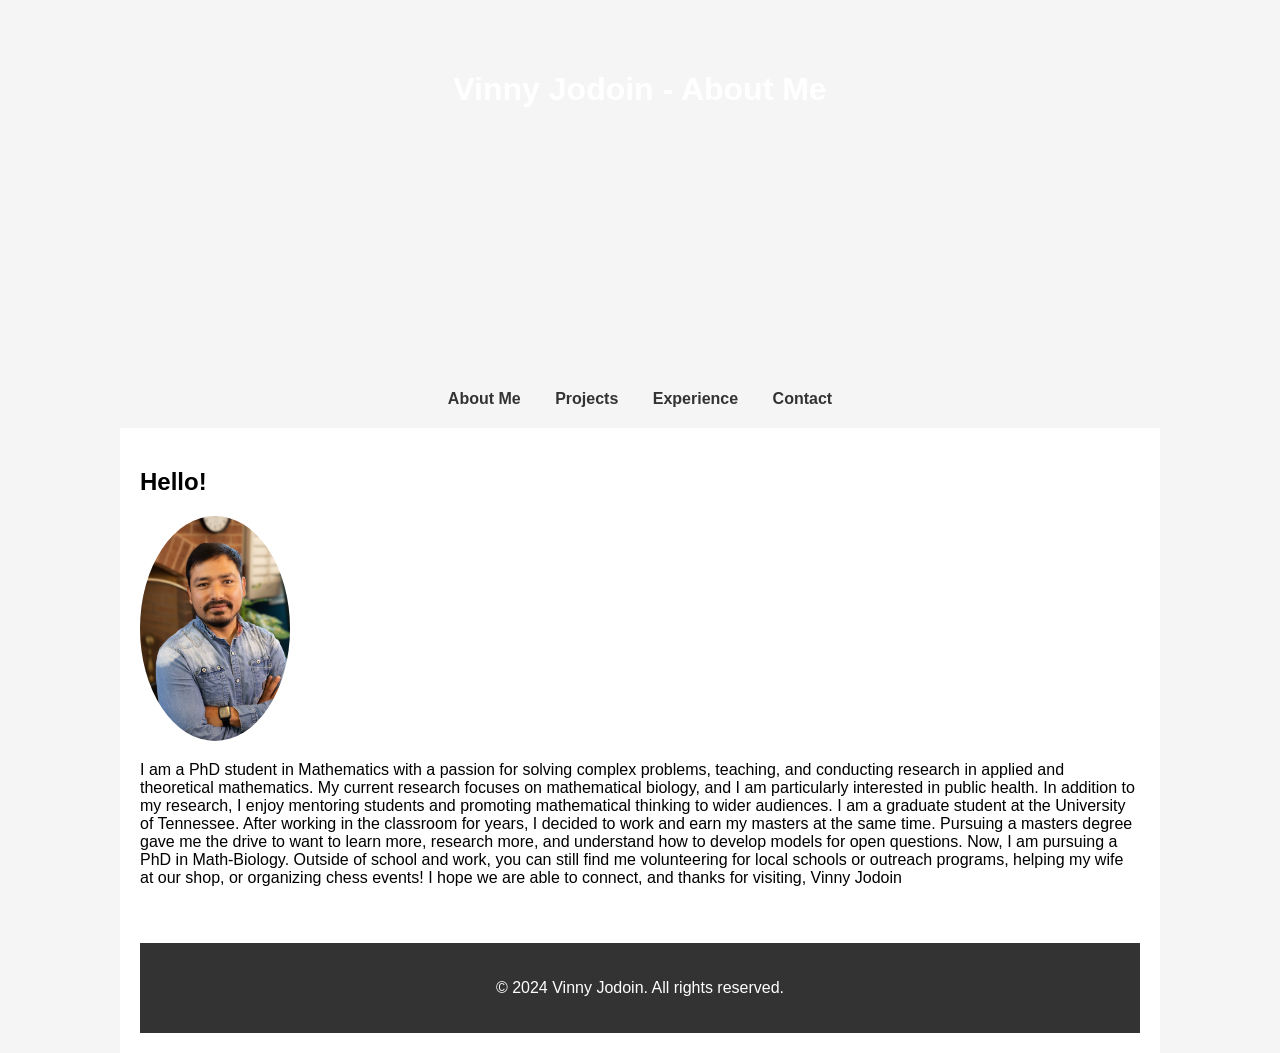
==== about.html @ 3eeb764f "Update profile image and fix HTML entities Updated profile image and corrected HTML entities." ====
<!DOCTYPE html>
<html lang="en">
<head>
    <meta charset="UTF-8">
    <meta name="viewport" content="width=device-width, initial-scale=1.0">


    <title>About Me | Vinny Jodoin</title>
<link rel="apple-touch-icon" sizes="180x180" href="images/apple-touch-icon.png">
<link rel="icon" type="image/png" sizes="32x32" href="images/favicon-32x32.png">
<link rel="icon" type="image/png" sizes="16x16" href="images/favicon-16x16.png">
<link rel="manifest" href="images/site.webmanifest">

    <style>
        body {
            font-family: Arial, sans-serif;
            margin: 0;
            padding: 0;
            background-color: #f5f5f5;
        }
        header {
            height: 30vh;
            background-image: url('images/UTK_zoom.jpg');
            background-size: cover;
            background-position: center 10%;
            color: white;
            padding: 50px 0;
            text-align: center;
        }
        nav {
            margin: 20px 0;
            text-align: center;
        }
        nav a {
            margin: 0 15px;
            color: #333;
            text-decoration: none;
            font-weight: bold;
        }
        nav a:hover {
            color: #4CAF50;
        }
        section {
            padding: 20px;
            max-width: 1000px;
            margin: 0 auto;
            background-color: white;
        }
        footer {
            text-align: center;
            padding: 20px;
            background-color: #333;
            color: white;
        }
        .projects, .experience {
            display: flex;
            flex-wrap: wrap;
            justify-content: space-between;
}
@media (max-width: 768px) {
            .card {
                flex: 1 1 100%;
            }
}
.cards, .experience {
    display: flex;
    flex-wrap: wrap;
    justify-content: space-around;
    padding: 40px;
    background-color: #f5f5f5;
}
.card {
    background-color: #eee;
    padding: 20px;
    margin: 15px;
    border-radius: 8px;
    box-shadow: 0 4px 6px rgba(0, 0, 0, 0.1);
    flex: 1 1 calc(30% - 40px); /* Adjust card size */
    max-width: 300px;
    transition: transform 0.3s, box-shadow 0.3s;
}

.card h3 {
    color: #333;
}

.card p {
    color: #555;
    line-height: 1.5;
}

.card:hover {
    transform: translateY(-10px);
    box-shadow: 0 6px 12px rgba(0, 0, 0, 0.15);
}

        
    </style>
</head>
<body>
    <header>
        <h1>Vinny Jodoin - About Me</h1>
    </header>

    <nav>
        <a href="about.html">About Me</a>
        <a href="projects.html">Projects</a>
        <a href="experience.html">Experience</a>
        <a href="contact.html">Contact</a>
    </nav>

    <section>
        <h2>Hello!</h2>
        <img src="images/gahatraj1.jpg" alt="Vinny Jodoin" style="width: 150px; border-radius: 50%;">

        <p>I am a PhD student in Mathematics with a passion for solving complex problems, teaching, and conducting research in applied and theoretical mathematics. My current research focuses on mathematical biology, and I am particularly interested in public health. In addition to my research, I enjoy mentoring students and promoting mathematical thinking to wider audiences.

            I am a graduate student at the University of Tennessee. After working in the classroom for years, I decided to work and earn my masters at the same time. Pursuing a masters degree gave me the drive to want to learn more, research more, and understand how to develop models for open questions. Now, I am pursuing a PhD in Math-Biology.  Outside of school and work, you can still find me volunteering for local schools or outreach programs, helping my wife at our shop, or organizing chess events!
            I hope we are able to connect, and thanks for visiting,
            Vinny Jodoin
            </p>
    </section>

    <section id="projects">

        

    <footer>
        <p>&copy; 2024 Vinny Jodoin. All rights reserved.</p>
    </footer>
</body>
</html>
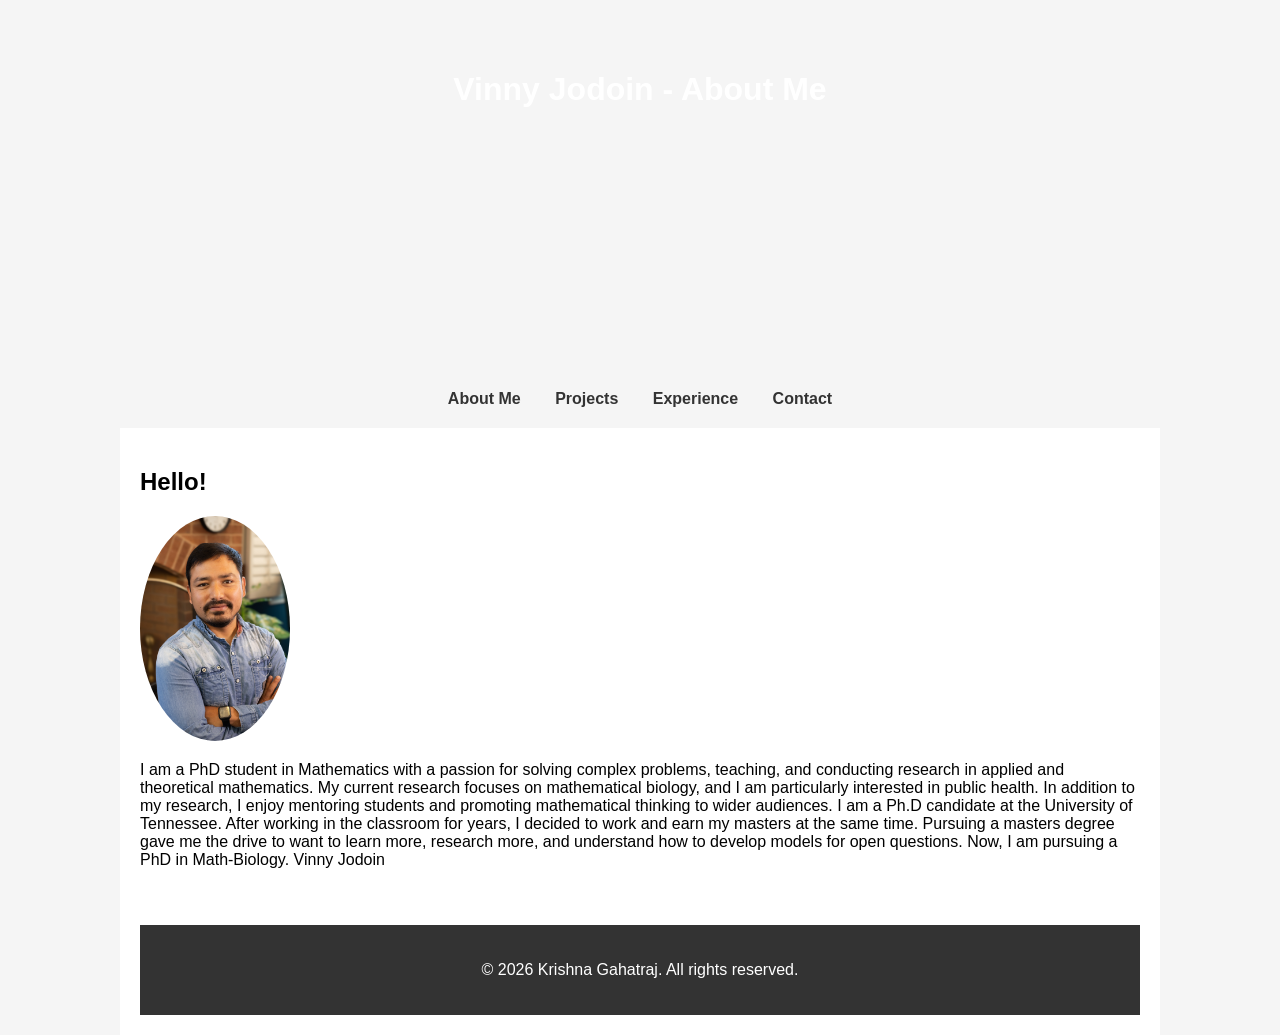
==== commit 33a170b4: "Update copyright year and candidate description Updated footer copyright year and corrected PhD cand" ====
--- a/about.html
+++ b/about.html
@@ -115,8 +115,7 @@
 
         <p>I am a PhD student in Mathematics with a passion for solving complex problems, teaching, and conducting research in applied and theoretical mathematics. My current research focuses on mathematical biology, and I am particularly interested in public health. In addition to my research, I enjoy mentoring students and promoting mathematical thinking to wider audiences.
 
-            I am a graduate student at the University of Tennessee. After working in the classroom for years, I decided to work and earn my masters at the same time. Pursuing a masters degree gave me the drive to want to learn more, research more, and understand how to develop models for open questions. Now, I am pursuing a PhD in Math-Biology.  Outside of school and work, you can still find me volunteering for local schools or outreach programs, helping my wife at our shop, or organizing chess events!
-            I hope we are able to connect, and thanks for visiting,
+            I am a Ph.D candidate at the University of Tennessee. After working in the classroom for years, I decided to work and earn my masters at the same time. Pursuing a masters degree gave me the drive to want to learn more, research more, and understand how to develop models for open questions. Now, I am pursuing a PhD in Math-Biology.  
             Vinny Jodoin
             </p>
     </section>
@@ -126,7 +125,7 @@
         
 
     <footer>
-        <p>&copy; 2024 Vinny Jodoin. All rights reserved.</p>
+        <p>&copy; 2026 Krishna Gahatraj. All rights reserved.</p>
     </footer>
 </body>
 </html>
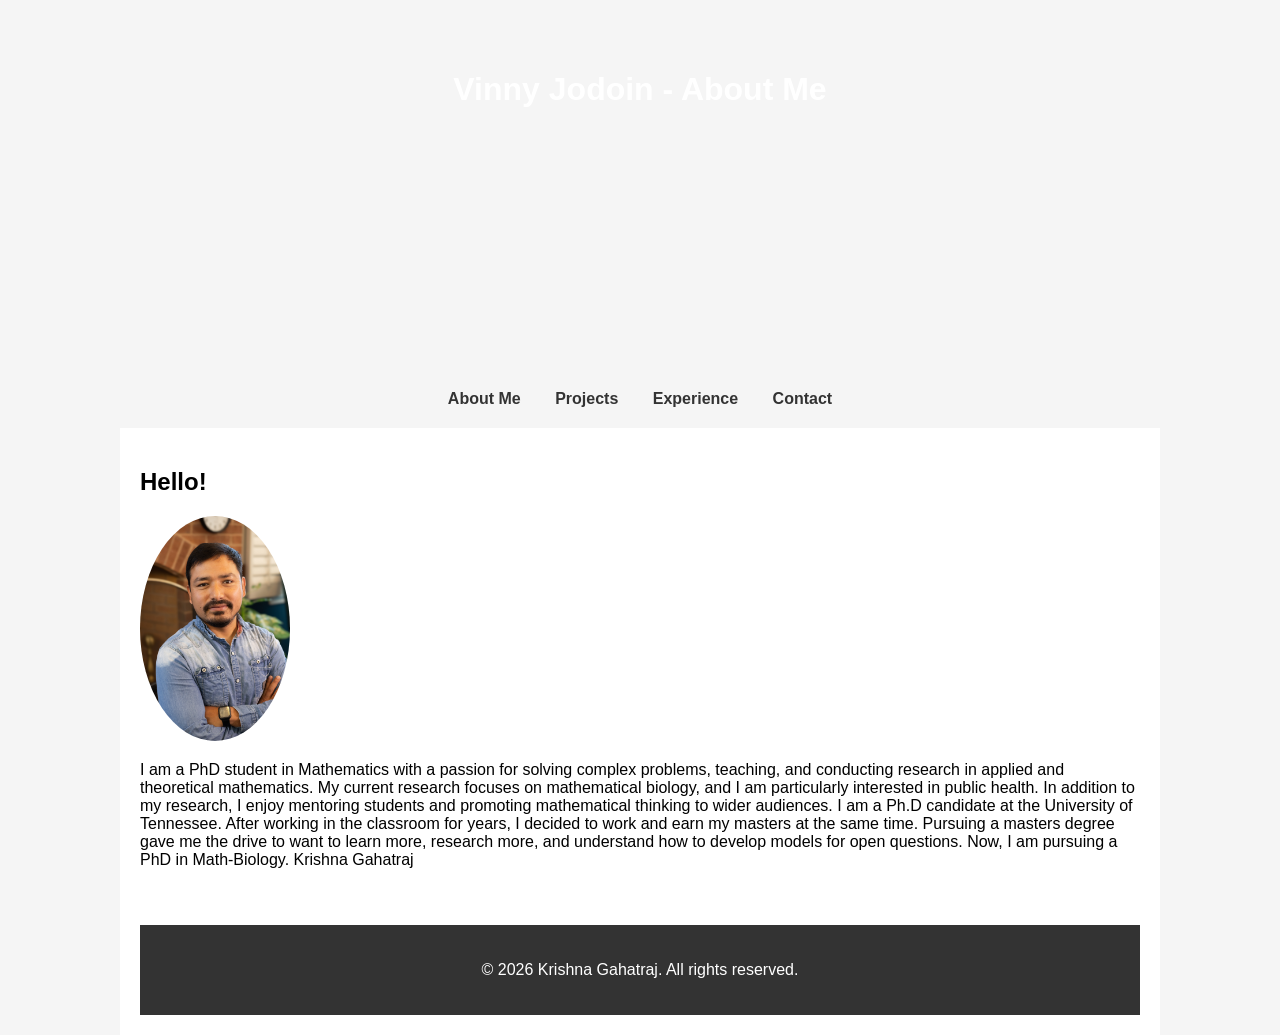
==== commit aaae3fd8: "Change author name in about.html Updated author name from 'Vinny Jodoin' to 'Krishna Gahatraj' in th" ====
--- a/about.html
+++ b/about.html
@@ -5,7 +5,7 @@
     <meta name="viewport" content="width=device-width, initial-scale=1.0">
 
 
-    <title>About Me | Vinny Jodoin</title>
+    <title>About Me | Krishna Gahatraj</title>
 <link rel="apple-touch-icon" sizes="180x180" href="images/apple-touch-icon.png">
 <link rel="icon" type="image/png" sizes="32x32" href="images/favicon-32x32.png">
 <link rel="icon" type="image/png" sizes="16x16" href="images/favicon-16x16.png">
@@ -116,7 +116,7 @@
         <p>I am a PhD student in Mathematics with a passion for solving complex problems, teaching, and conducting research in applied and theoretical mathematics. My current research focuses on mathematical biology, and I am particularly interested in public health. In addition to my research, I enjoy mentoring students and promoting mathematical thinking to wider audiences.
 
             I am a Ph.D candidate at the University of Tennessee. After working in the classroom for years, I decided to work and earn my masters at the same time. Pursuing a masters degree gave me the drive to want to learn more, research more, and understand how to develop models for open questions. Now, I am pursuing a PhD in Math-Biology.  
-            Vinny Jodoin
+            Krishna Gahatraj
             </p>
     </section>
 
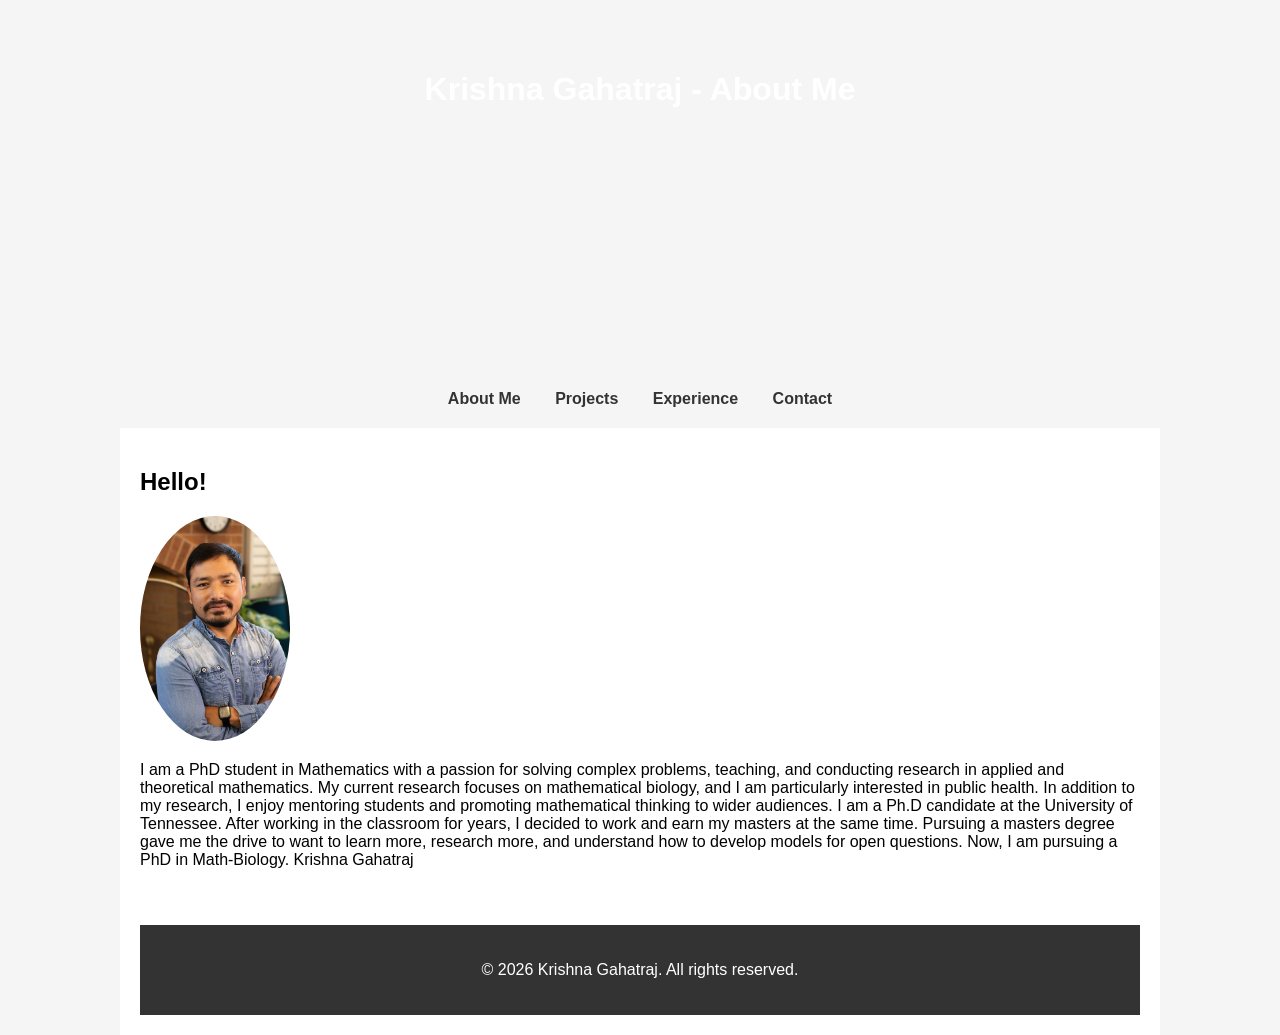
==== commit 7158c0d4: "Update author name from Vinny Jodoin to Krishna Gahatraj" ====
--- a/about.html
+++ b/about.html
@@ -99,7 +99,7 @@
 </head>
 <body>
     <header>
-        <h1>Vinny Jodoin - About Me</h1>
+        <h1>Krishna Gahatraj - About Me</h1>
     </header>
 
     <nav>
